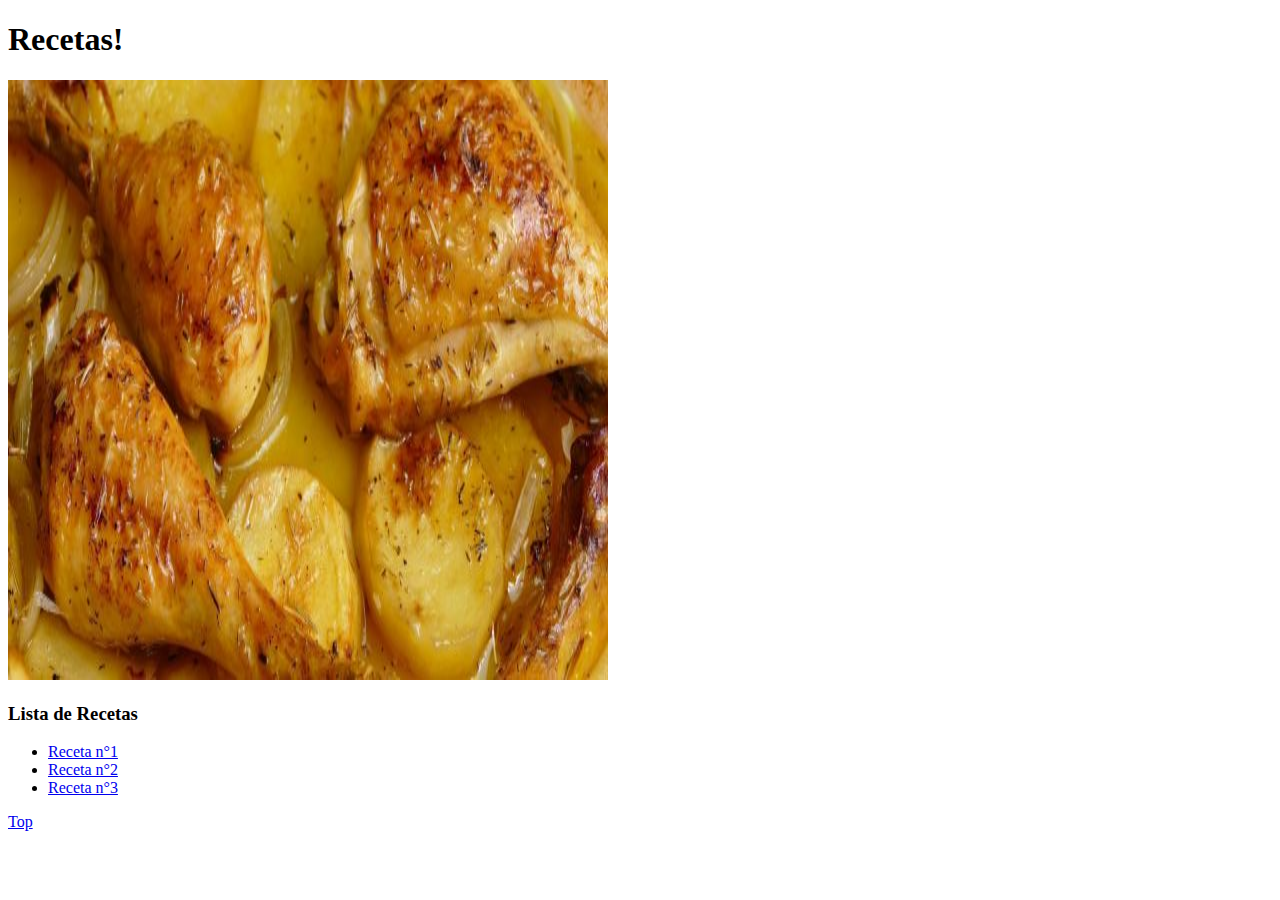
==== 01_Recipes/index.html @ 54b865cc "changes" ====
<!DOCTYPE html>
<html lang="en">
<head>
    <meta charset="UTF-8">
    <meta http-equiv="X-UA-Compatible" content="IE=edge">
    <meta name="viewport" content="width=device-width, initial-scale=1.0">
    <title>Recipes</title>
</head>
<body>
    <h1 id="header"> Recetas! </h1>
<img src="Pollo-al-horno-con-patatas-y-cebolla-600x300.jpg" alt="pollo" height="600px" width="600px">
    <h3>Lista de Recetas</h3>
    <ul>
        <li><a href="receta01.html">Receta n°1</a></li>
        <li><a href="receta02.html">Receta n°2</a></li>
        <li><a href="receta03.html">Receta n°3</a></li>
    </ul>
    
    <a href="#header">Top</a>
</body>
</html>
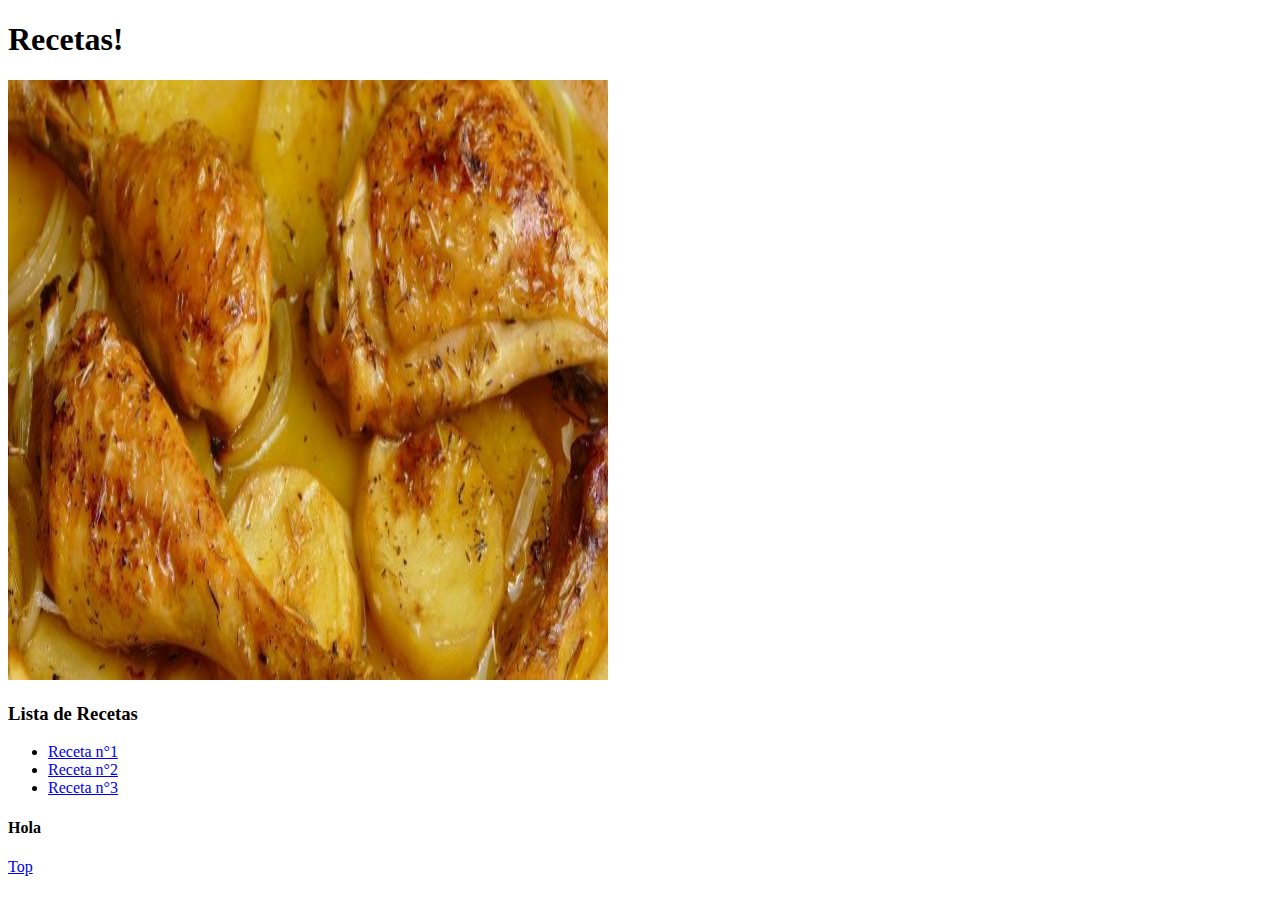
==== commit 6cd318d1: "prueba" ====
--- a/01_Recipes/index.html
+++ b/01_Recipes/index.html
@@ -16,6 +16,7 @@
         <li><a href="receta03.html">Receta n°3</a></li>
     </ul>
     
+    <h4> Hola</h4>
     <a href="#header">Top</a>
 </body>
 </html>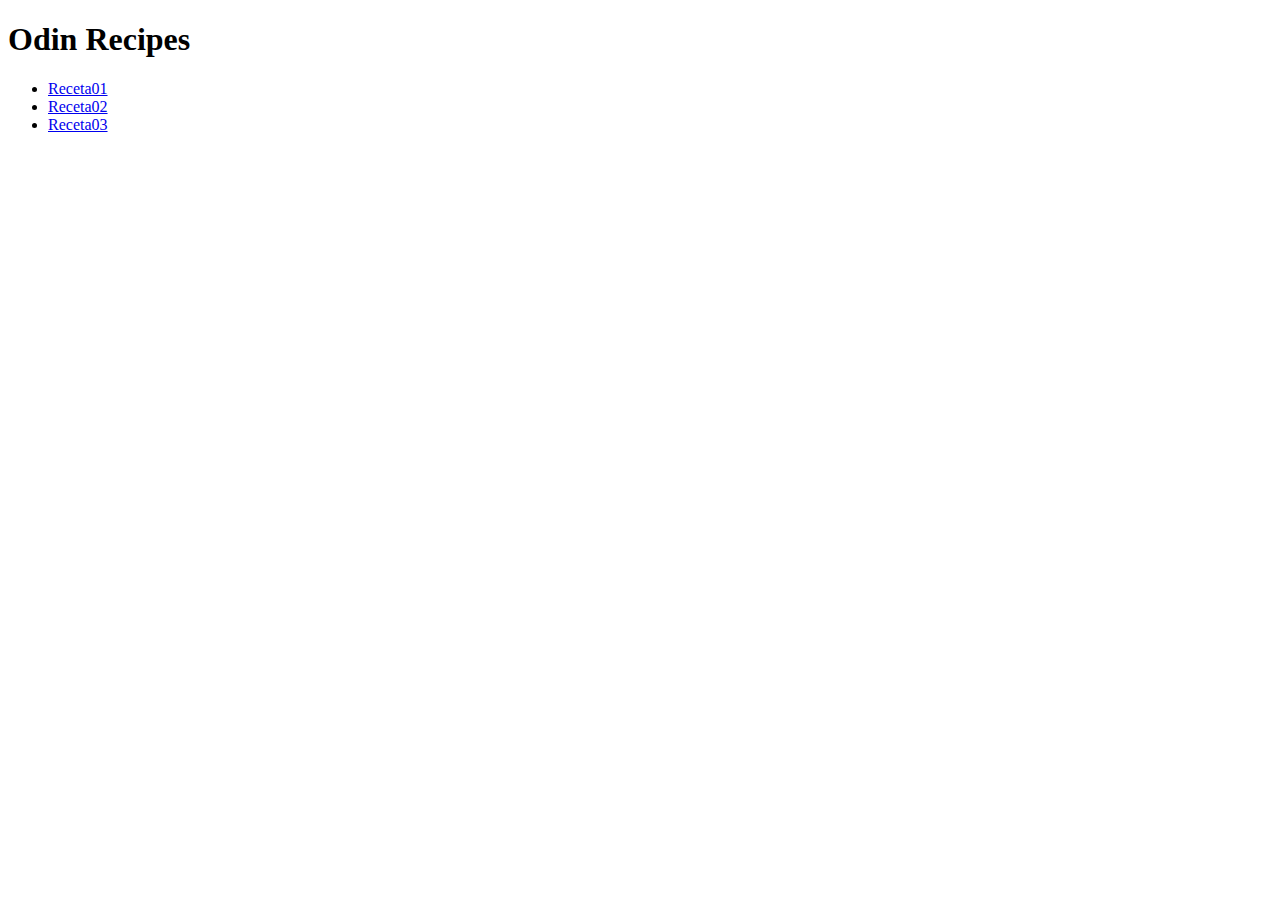
==== commit 7fc0b74d: "Added new directory" ====
--- a/01_Recipes/index.html
+++ b/01_Recipes/index.html
@@ -4,19 +4,14 @@
     <meta charset="UTF-8">
     <meta http-equiv="X-UA-Compatible" content="IE=edge">
     <meta name="viewport" content="width=device-width, initial-scale=1.0">
-    <title>Recipes</title>
+    <title>Recipes!</title>
 </head>
 <body>
-    <h1 id="header"> Recetas! </h1>
-<img src="Pollo-al-horno-con-patatas-y-cebolla-600x300.jpg" alt="pollo" height="600px" width="600px">
-    <h3>Lista de Recetas</h3>
+    <h1>Odin Recipes</h1>
     <ul>
-        <li><a href="receta01.html">Receta n°1</a></li>
-        <li><a href="receta02.html">Receta n°2</a></li>
-        <li><a href="receta03.html">Receta n°3</a></li>
+        <li><a href="Recipes/receta01.html">Receta01</a></li>
+        <li><a href="Recipes/receta02.html">Receta02</a></li>
+        <li><a href="Recipes/receta03.html">Receta03</a></li>
     </ul>
-    
-    <h4> Hola</h4>
-    <a href="#header">Top</a>
 </body>
 </html>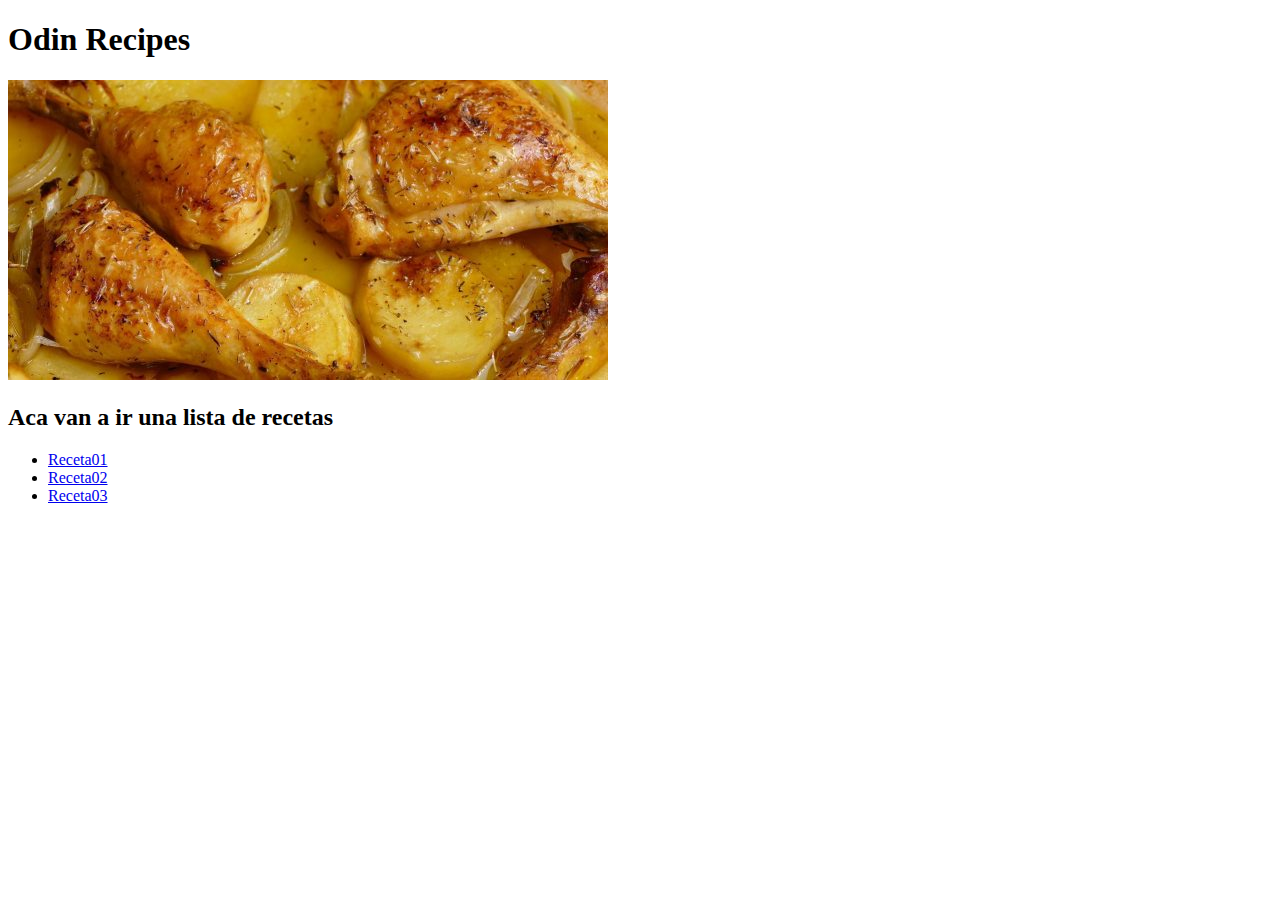
==== commit 3652acf4: "Terminado assignment" ====
--- a/01_Recipes/index.html
+++ b/01_Recipes/index.html
@@ -8,6 +8,8 @@
 </head>
 <body>
     <h1>Odin Recipes</h1>
+    <img src="Pollo-600x300.jpg" alt="Pollo" width="600" height="300" >
+    <h2>Aca van a ir una lista de recetas</h2>
     <ul>
         <li><a href="Recipes/receta01.html">Receta01</a></li>
         <li><a href="Recipes/receta02.html">Receta02</a></li>
